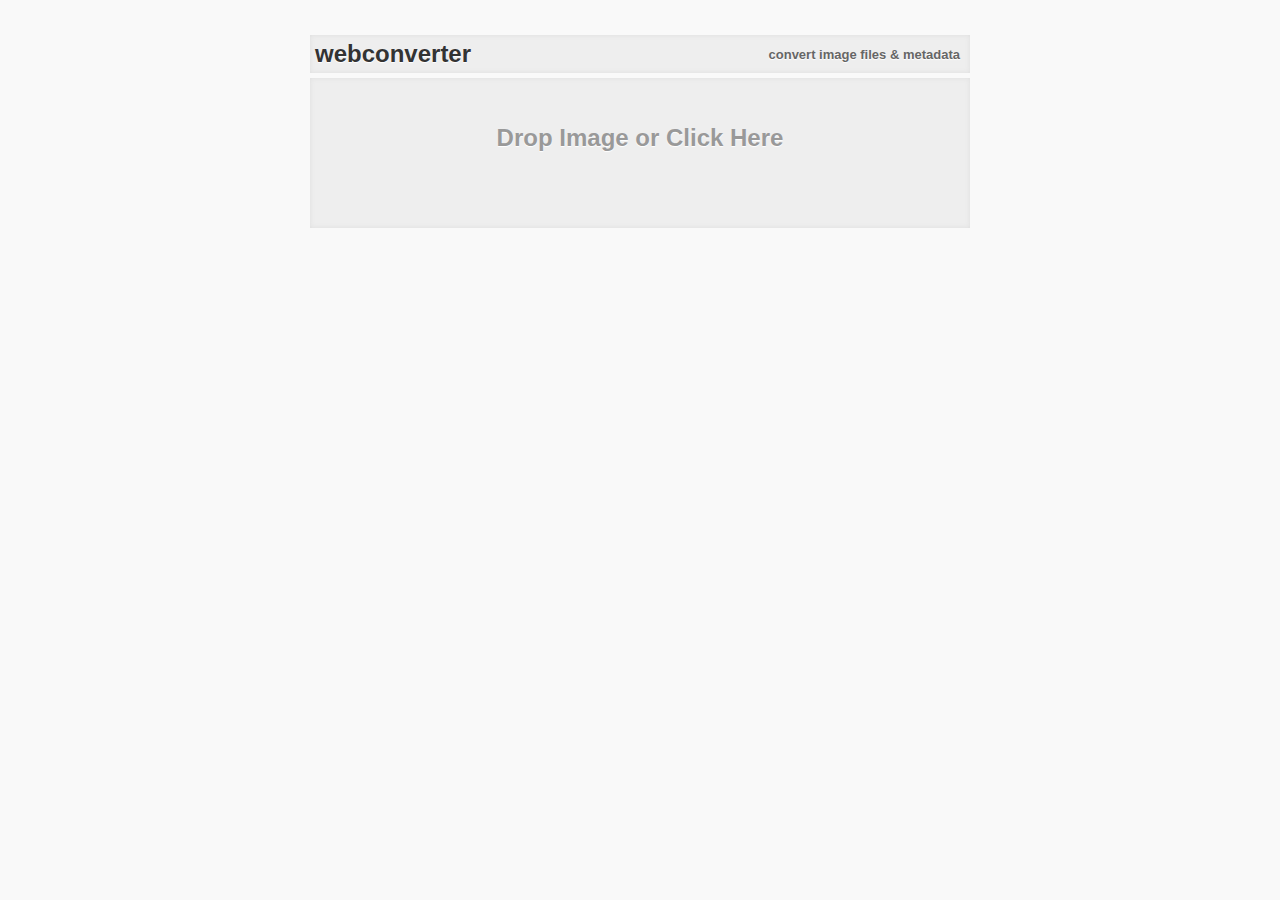
==== index.html @ d53f5775 "wæææ" ====
<!doctype html>
<html>
<head>
	<meta charset="UTF-8">
	<title>Web Converter</title>
	<link rel="stylesheet" href="css/dropzone.css">
	<link rel="stylesheet" href="css/style.css">
</head>
<body>
	<div id="container">
		<header>
			<h1>webconverter</h1>
			<span>convert image files & metadata</span>
		</header>
		<main>
			<form action="/file-upload" class="dropzone dz-clickable">
			  <div class="fallback">
			    <input name="file" type="file" accept="image/*" />
			  </div>
			</form>
			<div class="previews">
<!-- Previews kommer her -->
			</div>
		</main>
	</div>
	<script src="https://code.jquery.com/jquery-1.12.0.min.js"></script><!-- require jQuery -->
	<script src="js/dropzone.js"></script> <!-- require dropzone -->
</body>
</html>
---- css/dropzone.css ----
/*
 * The MIT License
 * Copyright (c) 2012 Matias Meno <m@tias.me>
 */
@-webkit-keyframes passing-through {
  0% {
    opacity: 0;
    -webkit-transform: translateY(40px);
    -moz-transform: translateY(40px);
    -ms-transform: translateY(40px);
    -o-transform: translateY(40px);
    transform: translateY(40px); }
  30%, 70% {
    opacity: 1;
    -webkit-transform: translateY(0px);
    -moz-transform: translateY(0px);
    -ms-transform: translateY(0px);
    -o-transform: translateY(0px);
    transform: translateY(0px); }
  100% {
    opacity: 0;
    -webkit-transform: translateY(-40px);
    -moz-transform: translateY(-40px);
    -ms-transform: translateY(-40px);
    -o-transform: translateY(-40px);
    transform: translateY(-40px); } }
@-moz-keyframes passing-through {
  0% {
    opacity: 0;
    -webkit-transform: translateY(40px);
    -moz-transform: translateY(40px);
    -ms-transform: translateY(40px);
    -o-transform: translateY(40px);
    transform: translateY(40px); }
  30%, 70% {
    opacity: 1;
    -webkit-transform: translateY(0px);
    -moz-transform: translateY(0px);
    -ms-transform: translateY(0px);
    -o-transform: translateY(0px);
    transform: translateY(0px); }
  100% {
    opacity: 0;
    -webkit-transform: translateY(-40px);
    -moz-transform: translateY(-40px);
    -ms-transform: translateY(-40px);
    -o-transform: translateY(-40px);
    transform: translateY(-40px); } }
@keyframes passing-through {
  0% {
    opacity: 0;
    -webkit-transform: translateY(40px);
    -moz-transform: translateY(40px);
    -ms-transform: translateY(40px);
    -o-transform: translateY(40px);
    transform: translateY(40px); }
  30%, 70% {
    opacity: 1;
    -webkit-transform: translateY(0px);
    -moz-transform: translateY(0px);
    -ms-transform: translateY(0px);
    -o-transform: translateY(0px);
    transform: translateY(0px); }
  100% {
    opacity: 0;
    -webkit-transform: translateY(-40px);
    -moz-transform: translateY(-40px);
    -ms-transform: translateY(-40px);
    -o-transform: translateY(-40px);
    transform: translateY(-40px); } }
@-webkit-keyframes slide-in {
  0% {
    opacity: 0;
    -webkit-transform: translateY(40px);
    -moz-transform: translateY(40px);
    -ms-transform: translateY(40px);
    -o-transform: translateY(40px);
    transform: translateY(40px); }
  30% {
    opacity: 1;
    -webkit-transform: translateY(0px);
    -moz-transform: translateY(0px);
    -ms-transform: translateY(0px);
    -o-transform: translateY(0px);
    transform: translateY(0px); } }
@-moz-keyframes slide-in {
  0% {
    opacity: 0;
    -webkit-transform: translateY(40px);
    -moz-transform: translateY(40px);
    -ms-transform: translateY(40px);
    -o-transform: translateY(40px);
    transform: translateY(40px); }
  30% {
    opacity: 1;
    -webkit-transform: translateY(0px);
    -moz-transform: translateY(0px);
    -ms-transform: translateY(0px);
    -o-transform: translateY(0px);
    transform: translateY(0px); } }
@keyframes slide-in {
  0% {
    opacity: 0;
    -webkit-transform: translateY(40px);
    -moz-transform: translateY(40px);
    -ms-transform: translateY(40px);
    -o-transform: translateY(40px);
    transform: translateY(40px); }
  30% {
    opacity: 1;
    -webkit-transform: translateY(0px);
    -moz-transform: translateY(0px);
    -ms-transform: translateY(0px);
    -o-transform: translateY(0px);
    transform: translateY(0px); } }
@-webkit-keyframes pulse {
  0% {
    -webkit-transform: scale(1);
    -moz-transform: scale(1);
    -ms-transform: scale(1);
    -o-transform: scale(1);
    transform: scale(1); }
  10% {
    -webkit-transform: scale(1.1);
    -moz-transform: scale(1.1);
    -ms-transform: scale(1.1);
    -o-transform: scale(1.1);
    transform: scale(1.1); }
  20% {
    -webkit-transform: scale(1);
    -moz-transform: scale(1);
    -ms-transform: scale(1);
    -o-transform: scale(1);
    transform: scale(1); } }
@-moz-keyframes pulse {
  0% {
    -webkit-transform: scale(1);
    -moz-transform: scale(1);
    -ms-transform: scale(1);
    -o-transform: scale(1);
    transform: scale(1); }
  10% {
    -webkit-transform: scale(1.1);
    -moz-transform: scale(1.1);
    -ms-transform: scale(1.1);
    -o-transform: scale(1.1);
    transform: scale(1.1); }
  20% {
    -webkit-transform: scale(1);
    -moz-transform: scale(1);
    -ms-transform: scale(1);
    -o-transform: scale(1);
    transform: scale(1); } }
@keyframes pulse {
  0% {
    -webkit-transform: scale(1);
    -moz-transform: scale(1);
    -ms-transform: scale(1);
    -o-transform: scale(1);
    transform: scale(1); }
  10% {
    -webkit-transform: scale(1.1);
    -moz-transform: scale(1.1);
    -ms-transform: scale(1.1);
    -o-transform: scale(1.1);
    transform: scale(1.1); }
  20% {
    -webkit-transform: scale(1);
    -moz-transform: scale(1);
    -ms-transform: scale(1);
    -o-transform: scale(1);
    transform: scale(1); } }

.dropzone {
  min-height: 150px;
  background:#eee;
  box-shadow:inset 0px 0px 5px #ddd;
  border: none;
  padding: 20px 20px; }
  .dropzone.dz-clickable {
    cursor: pointer; }
    .dropzone.dz-clickable * {
      cursor: default; }
    .dropzone.dz-clickable .dz-message, .dropzone.dz-clickable .dz-message * {
      cursor: pointer; }
  .dropzone.dz-started .dz-message {
    display: none; }
  .dropzone.dz-drag-hover {
    border-style: solid; }
    .dropzone.dz-drag-hover .dz-message {
      opacity: 0.5; }
  .dropzone .dz-message {
    text-align: center;
    margin: 2em 0; }
  .dropzone .dz-preview {
    position: relative;
    display: inline-block;
    vertical-align: top;
    margin: 16px;
    min-height: 100px; }
    .dropzone .dz-preview:hover {
      z-index: 1000; }
      .dropzone .dz-preview:hover .dz-details {
        opacity: 1; }
    .dropzone .dz-preview.dz-file-preview .dz-image {
      border-radius: 20px;
      background: #999;
      background: linear-gradient(to bottom, #eee, #ddd); }
    .dropzone .dz-preview.dz-file-preview .dz-details {
      opacity: 1; }
    .dropzone .dz-preview.dz-image-preview {
      background: white; }
      .dropzone .dz-preview.dz-image-preview .dz-details {
        -webkit-transition: opacity 0.2s linear;
        -moz-transition: opacity 0.2s linear;
        -ms-transition: opacity 0.2s linear;
        -o-transition: opacity 0.2s linear;
        transition: opacity 0.2s linear; }
    .dropzone .dz-preview .dz-remove {
      font-size: 14px;
      text-align: center;
      display: block;
      cursor: pointer;
      border: none;
      outline:6px solid #f9f9f9; }
      .dropzone .dz-preview .dz-remove:hover {
        text-decoration: underline; }
    .dropzone .dz-preview:hover .dz-details {
      opacity: 1; }
    .dropzone .dz-preview .dz-details {
      z-index: 20;
      position: absolute;
      top: 0;
      left: 0;
      opacity: 0;
      font-size: 13px;
      min-width: 100%;
      max-width: 100%;
      padding: 2em 1em;
      text-align: center;
      color: rgba(0, 0, 0, 0.9);
      line-height: 150%; }
      .dropzone .dz-preview .dz-details .dz-size {
        margin-bottom: 1em;
        font-size: 16px; }
      .dropzone .dz-preview .dz-details .dz-filename {
        white-space: nowrap; }
        /* ONHOVER */
        .dropzone .dz-preview .dz-details .dz-filename:hover span {
          outline: 6px dashed #eee;
          box-shadow: 0 0 0 6px #f9f9f9;
          background-color: rgba(255, 255, 255, 0.8); 
        }
        .dropzone .dz-preview .dz-details .dz-filename:not(:hover) {
          overflow: hidden;
          text-overflow: ellipsis; }
          .dropzone .dz-preview .dz-details .dz-filename:not(:hover) span {
            border: 1px solid transparent; }
      .dropzone .dz-preview .dz-details .dz-filename span, .dropzone .dz-preview .dz-details .dz-size span {
        background-color: rgba(255, 255, 255, 0.4);
        padding: 0 0.4em;
        border-radius: 3px; }
    .dropzone .dz-preview:hover .dz-image img {
      -webkit-transform: scale(1.05, 1.05);
      -moz-transform: scale(1.05, 1.05);
      -ms-transform: scale(1.05, 1.05);
      -o-transform: scale(1.05, 1.05);
      transform: scale(1.05, 1.05);
      -webkit-filter: blur(8px);
      filter: blur(8px); }
    .dropzone .dz-preview .dz-image {
      border-radius: 20px;
      overflow: hidden;
      width: 120px;
      height: 120px;
      position: relative;
      display: block;
      z-index: 10; }
      .dropzone .dz-preview .dz-image img {
        display: block; }
    .dropzone .dz-preview.dz-success .dz-success-mark {
      -webkit-animation: passing-through 3s cubic-bezier(0.77, 0, 0.175, 1);
      -moz-animation: passing-through 3s cubic-bezier(0.77, 0, 0.175, 1);
      -ms-animation: passing-through 3s cubic-bezier(0.77, 0, 0.175, 1);
      -o-animation: passing-through 3s cubic-bezier(0.77, 0, 0.175, 1);
      animation: passing-through 3s cubic-bezier(0.77, 0, 0.175, 1); }
    .dropzone .dz-preview.dz-error .dz-error-mark {
      opacity: 1;
      -webkit-animation: slide-in 3s cubic-bezier(0.77, 0, 0.175, 1);
      -moz-animation: slide-in 3s cubic-bezier(0.77, 0, 0.175, 1);
      -ms-animation: slide-in 3s cubic-bezier(0.77, 0, 0.175, 1);
      -o-animation: slide-in 3s cubic-bezier(0.77, 0, 0.175, 1);
      animation: slide-in 3s cubic-bezier(0.77, 0, 0.175, 1); }
    .dropzone .dz-preview .dz-success-mark, .dropzone .dz-preview .dz-error-mark {
      pointer-events: none;
      opacity: 0;
      z-index: 500;
      position: absolute;
      display: block;
      top: 50%;
      left: 50%;
      margin-left: -27px;
      margin-top: -27px; }
      .dropzone .dz-preview .dz-success-mark svg, .dropzone .dz-preview .dz-error-mark svg {
        display: block;
        width: 54px;
        height: 54px; }
    .dropzone .dz-preview.dz-processing .dz-progress {
      opacity: 1;
      -webkit-transition: all 0.2s linear;
      -moz-transition: all 0.2s linear;
      -ms-transition: all 0.2s linear;
      -o-transition: all 0.2s linear;
      transition: all 0.2s linear; }
    .dropzone .dz-preview.dz-complete .dz-progress {
      opacity: 0;
      -webkit-transition: opacity 0.4s ease-in;
      -moz-transition: opacity 0.4s ease-in;
      -ms-transition: opacity 0.4s ease-in;
      -o-transition: opacity 0.4s ease-in;
      transition: opacity 0.4s ease-in; }
    .dropzone .dz-preview:not(.dz-processing) .dz-progress {
      -webkit-animation: pulse 6s ease infinite;
      -moz-animation: pulse 6s ease infinite;
      -ms-animation: pulse 6s ease infinite;
      -o-animation: pulse 6s ease infinite;
      animation: pulse 6s ease infinite; }
    .dropzone .dz-preview .dz-progress {
      opacity: 1;
      z-index: 1000;
      pointer-events: none;
      position: absolute;
      height: 16px;
      left: 50%;
      top: 50%;
      margin-top: -8px;
      width: 80px;
      margin-left: -40px;
      background: rgba(255, 255, 255, 0.9);
      -webkit-transform: scale(1);
      border-radius: 8px;
      overflow: hidden; }
      .dropzone .dz-preview .dz-progress .dz-upload {
        background: #333;
        background: linear-gradient(to bottom, #666, #444);
        position: absolute;
        top: 0;
        left: 0;
        bottom: 0;
        width: 0;
        -webkit-transition: width 300ms ease-in-out;
        -moz-transition: width 300ms ease-in-out;
        -ms-transition: width 300ms ease-in-out;
        -o-transition: width 300ms ease-in-out;
        transition: width 300ms ease-in-out; }
    .dropzone .dz-preview.dz-error .dz-error-message {
      display: block; }
    .dropzone .dz-preview.dz-error:hover .dz-error-message {
      opacity: 1;
      pointer-events: auto; }
    .dropzone .dz-preview .dz-error-message {
      pointer-events: none;
      z-index: 1000;
      position: absolute;
      display: block;
      display: none;
      opacity: 0;
      -webkit-transition: opacity 0.3s ease;
      -moz-transition: opacity 0.3s ease;
      -ms-transition: opacity 0.3s ease;
      -o-transition: opacity 0.3s ease;
      transition: opacity 0.3s ease;
      border-radius: 8px;
      font-size: 13px;
      top: 130px;
      left: -10px;
      width: 140px;
      background: #be2626;
      background: linear-gradient(to bottom, #be2626, #a92222);
      padding: 0.5em 1.2em;
      color: white; }
      .dropzone .dz-preview .dz-error-message:after {
        content: '';
        position: absolute;
        top: -6px;
        left: 64px;
        width: 0;
        height: 0;
        border-left: 6px solid transparent;
        border-right: 6px solid transparent;
        border-bottom: 6px solid #be2626; }
---- css/style.css ----
/* Document */
*{box-sizing:border-box;}
body, html{padding:0;margin:0;}
body{
	font-family:Helvetica, Sans-Serif;
	text-shadow:0px 1px 1px #fff;
	font-size:13px;
	color:#333;
	background:#f9f9f9;
}
#container{
	width:90%;
	max-width:700px;
	margin:10px auto;
	padding:20px;
}
/* Header */
header{
	position:relative;
}
header h1{
	margin:5px 0;
	background:#eee;
	box-shadow:inset 0px 0px 5px #ddd;
	padding:5px;
	font-size:24px;
}
header span{
	position:absolute;
	top:12px;
	right:10px;
	font-weight:bold;
	color:#666;
}
/* Main */
main{

}
/* Dropzone */
.dz-message span{
	/* Text inside Dropzone */
	font-weight:bold;
	font-size:24px;
	color:#999;
	text-shadow:0px 0px 50px #ddd;
	text-shadow:0px 1px 1px #fff;
}

/* Animations */
@keyframes animateBorder {
  to {
    outline-color: #EA3556;
    box-shadow: 0 0 0 6px yellow;
  }
}
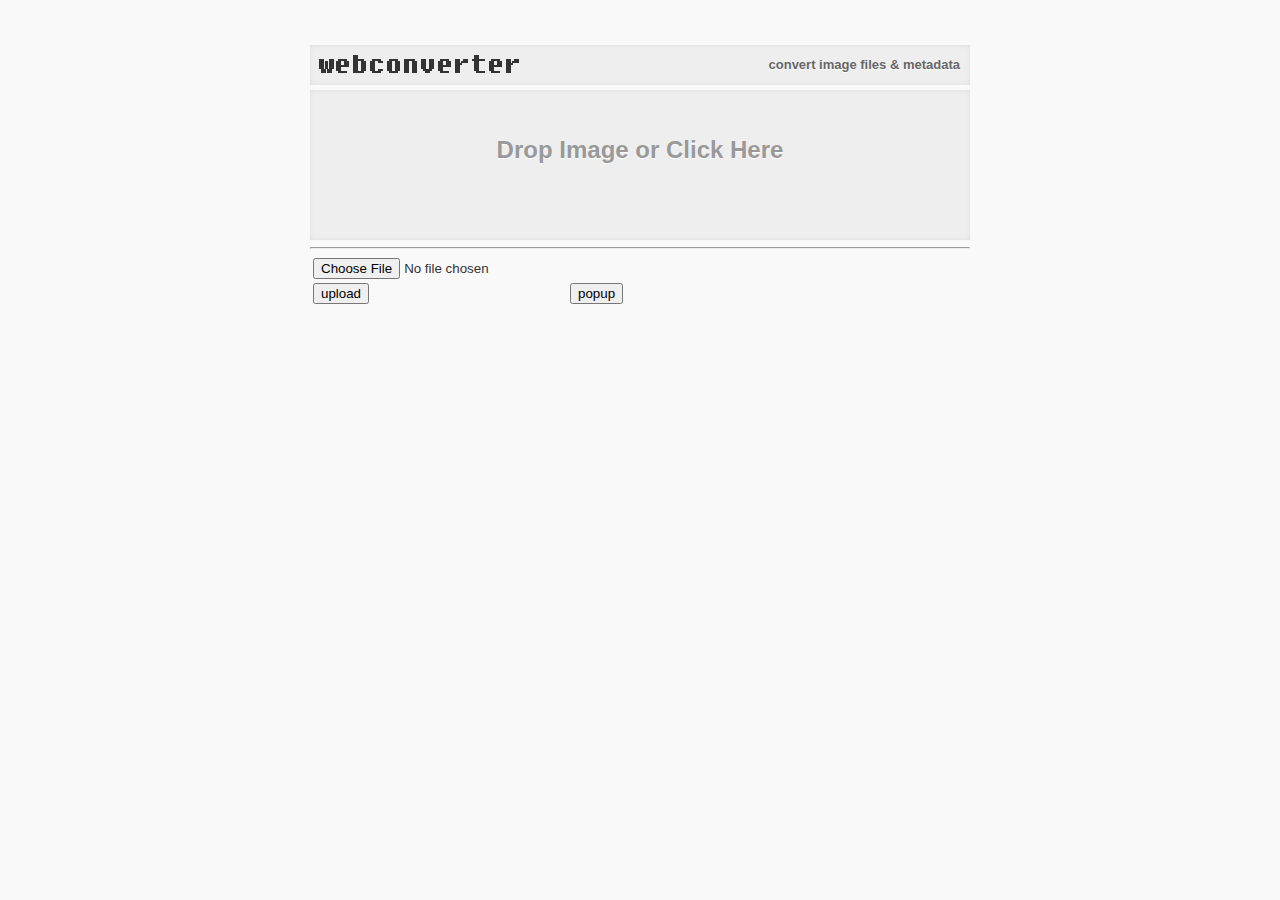
==== commit c332af1e: "bildelogo og sånt tull hihi" ====
--- a/index.html
+++ b/index.html
@@ -9,21 +9,58 @@
 <body>
 	<div id="container">
 		<header>
-			<h1>webconverter</h1>
+			<h1 id="title">webconverter</h1>
 			<span>convert image files & metadata</span>
 		</header>
 		<main>
-			<form action="/file-upload" class="dropzone dz-clickable">
+			<form action="#" name="myDropzone" class="dropzone dz-clickable">
 			  <div class="fallback">
 			    <input name="file" type="file" accept="image/*" />
 			  </div>
 			</form>
-			<div class="previews">
-<!-- Previews kommer her -->
+			<div id="overlay">
 			</div>
+				<div class="previews">
+				<!-- Previews kommer her -->
+				</div>
+			<hr />
+			<form action="fileupload.php" method="post" class="temp-form">
+			    <table>
+				    <tr>
+				   		<td>
+				   			<input name="file" type="file" accept="image/*" />
+				   		</td>
+				    </tr>
+				    <tr>
+				    	<td>
+				    		<button type="submit">upload</button>
+				    	</td>
+				    	<td>
+				    		<button class="popup" type="button">popup</button>
+				    	</td>
+				    </tr>
+			    </table>
+			</form>
 		</main>
 	</div>
 	<script src="https://code.jquery.com/jquery-1.12.0.min.js"></script><!-- require jQuery -->
 	<script src="js/dropzone.js"></script> <!-- require dropzone -->
+	<script src="js/main.js"></script>
+	<script>
+	Dropzone.options.myDropzone = {
+	  init: function() {
+	    this.on("success", function(file, responseText) {
+	      // Handle the responseText here. For example, add the text to the preview element:
+	      file.previewTemplate.appendChild(document.createTextNode(responseText));
+	    });
+	    this.on("addedfile", function(file) { 
+	      // Dropped file
+	      $("#overlay").fadeIn(300);
+	      $(".previews").delay(200).fadeIn(300);
+	      console.log("hmm???");
+	     });
+	  }
+	};
+</script>
 </body>
-</html>+</html>
--- a/css/style.css
+++ b/css/style.css
@@ -11,19 +11,36 @@
 #container{
 	width:90%;
 	max-width:700px;
-	margin:10px auto;
+	margin:20px auto;
 	padding:20px;
+}
+#overlay{
+	position:fixed;
+	z-index:0;
+	top:0;left:0;right:0;bottom:0;
+	background:rgba(0, 0, 0, 0.5);
+	cursor:pointer;
+}
+#overlay, .previews{
+	display:none;
 }
 /* Header */
 header{
 	position:relative;
 }
 header h1{
+	/* #TB
+	font-size:24px;
+	background:#eee;
+	*/
 	margin:5px 0;
-	background:#eee;
 	box-shadow:inset 0px 0px 5px #ddd;
 	padding:5px;
-	font-size:24px;
+	font-size:0px;
+	height:40px;
+	background:url('../img/webconverter.png') no-repeat top left;
+	background-position:5px 3px;
+	background-color:#eee;
 }
 header span{
 	position:absolute;
@@ -45,11 +62,21 @@
 	text-shadow:0px 0px 50px #ddd;
 	text-shadow:0px 1px 1px #fff;
 }
+.previews{
+	position:fixed;
+	z-index:2;
+	width:700px;
+	min-height:200px;
+	left:50%;
+	margin-left:-350px; /* Half of width */
+	top:45px;
+	background:#e9e9e9;
+	padding:20px;
+	box-shadow:inset 0px 0px 5px #ddd;
+}
+/* Animations */
 
-/* Animations */
-@keyframes animateBorder {
-  to {
-    outline-color: #EA3556;
-    box-shadow: 0 0 0 6px yellow;
-  }
+/* Collectives */
+.previews, main, header{
+	border-radius:3px;
 }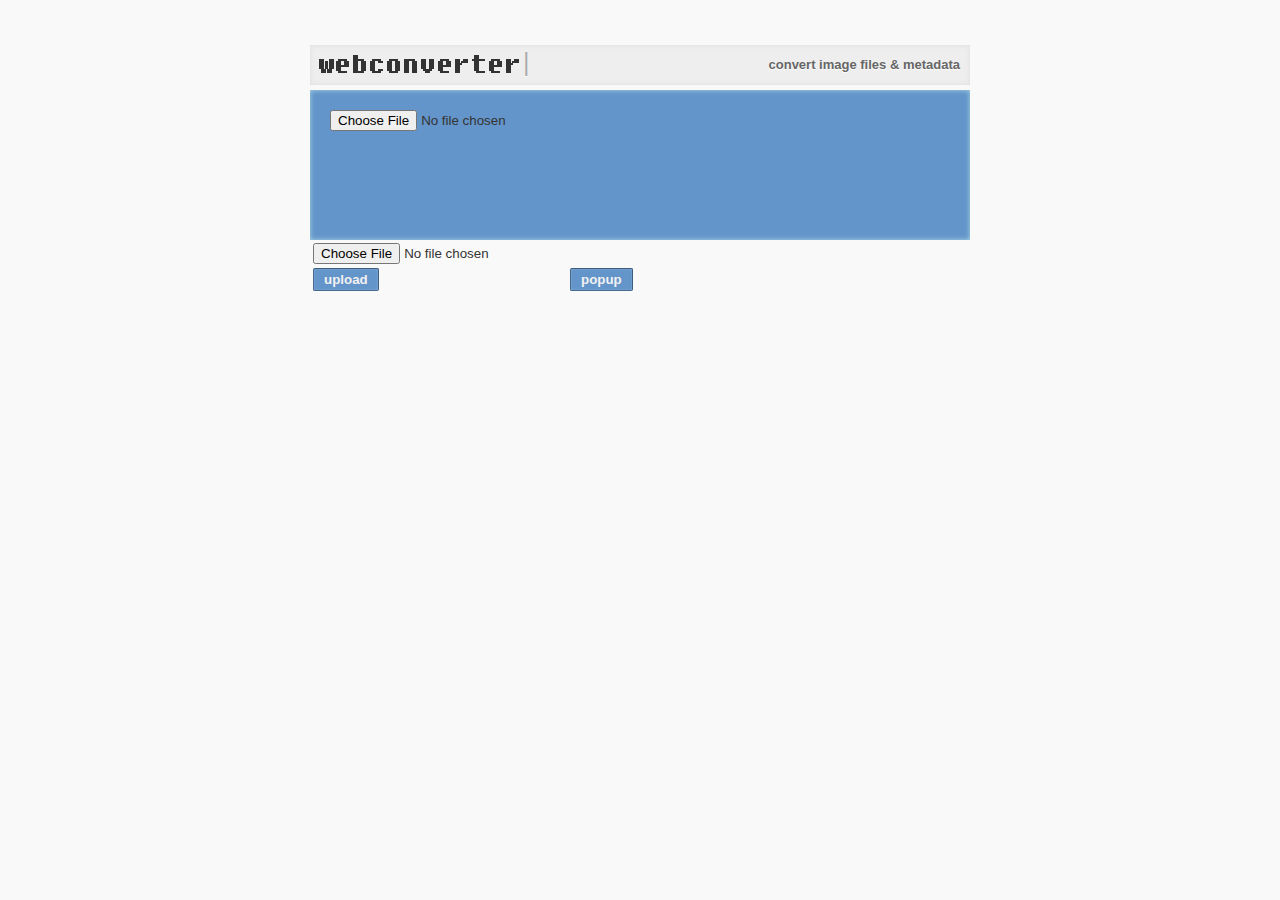
==== commit 76dc4e2d: "gigababy" ====
--- a/index.html
+++ b/index.html
@@ -22,8 +22,62 @@
 			</div>
 				<div class="previews">
 				<!-- Previews kommer her -->
+					<div class="pre-img">
+						<!-- <img src="#" alt="#" /> -->
+						<img src="http://s5.favim.com/orig/52/winter-nature-small-canon-eos-7d-Favim.com-474348.jpg" alt="Demo img" /> 
+					</div>
+					<div class="pre-cont">
+						<table>
+							<tr>
+								<th colspan="2">Settings (<span class="filename"></span>)</th>
+							</tr>
+							<tr>
+								<td>Convert from</td>
+								<td>
+									<select>
+										<option>png</option>
+										<option>jpg</option>
+										<option>gif</option>
+									</select>
+								</td>
+							</tr>
+							<tr>
+								<td>Convert to</td>
+								<td>
+									<select>
+										<option>png</option>
+										<option>jpg</option>
+										<option>gif</option>
+									</select>
+								</td>
+							</tr>
+							<tr>
+								<td>Dimensions</td>
+								<td>
+									<input type="text" class="wideinp" value="640" />px <strong>x</strong>
+									<input type="text" class="tallinp" value="200" />px
+								</td>
+							</tr>
+							<tr>
+								<td class="alignright"><input type="checkbox" value="Delete metadata" /></td>
+								<td>Delete metadata (<a href="#" class="metad" title="Clicking this won't leave the page">?</a>)</td>
+							</tr>
+							<tr>
+								<td></td>
+								<td><button type="submit">Convert</button>
+							</tr>
+							<tr class="aboutmeta">
+							<td></td>
+							<td>
+							Metadata is information like what type of camera took the picture or when it was taken/made. 
+							</td>
+							</tr>
+						</table>
+					</div>
+					<div class="clear"></div>
 				</div>
-			<hr />
+				
+				<div class="dropzonepreview" style="display:none;"></div>
 			<form action="fileupload.php" method="post" class="temp-form">
 			    <table>
 				    <tr>
@@ -61,6 +115,28 @@
 	     });
 	  }
 	};
+	$(".popup").click(function(e){
+	  $("#overlay").fadeIn(300);
+	  $(".previews").delay(200).fadeIn(300);
+	  e.preventDefault();
+	  return false;
+	});
+	$("#overlay").click(function(){
+	  $(".previews").fadeOut(300);
+	  $(this).delay(200).fadeOut(300);
+	});
+	$(".metad").click(function(){
+		$(".aboutmeta").toggle();
+		return false;
+	});
+	$(function() {
+     $("input:file").change(function (){
+       var fileName = $(this).val();
+		$("#overlay").fadeIn(300);
+		$(".previews").delay(200).fadeIn(300);
+		$(".filename").html(fileName);
+     });
+  });
 </script>
 </body>
 </html>
--- a/css/dropzone.css
+++ b/css/dropzone.css
@@ -173,8 +173,8 @@
 
 .dropzone {
   min-height: 150px;
-  background:#eee;
-  box-shadow:inset 0px 0px 5px #ddd;
+  background:#6495ca;
+  box-shadow:inset 0px 0px 5px lightblue;
   border: none;
   padding: 20px 20px; }
   .dropzone.dz-clickable {
--- a/css/style.css
+++ b/css/style.css
@@ -15,15 +15,21 @@
 	padding:20px;
 }
 #overlay{
+	transition:all 0.2s ease-in-out;
 	position:fixed;
 	z-index:0;
 	top:0;left:0;right:0;bottom:0;
 	background:rgba(0, 0, 0, 0.5);
 	cursor:pointer;
 }
+#overlay:hover{
+	background:rgba(0, 0, 0, 0.44);
+	box-shadow:inset 0px 0px 50px #555;
+}
 #overlay, .previews{
 	display:none;
 }
+.clear{clear:both;}
 /* Header */
 header{
 	position:relative;
@@ -41,6 +47,17 @@
 	background:url('../img/webconverter.png') no-repeat top left;
 	background-position:5px 3px;
 	background-color:#eee;
+	position:relative;
+}
+header h1:after{
+	content:"|";
+	font-size:25px;
+	position:absolute;
+	left:213px;
+	bottom:8px;
+	color:#aaa;
+	font-weight:200;
+	animation: writeLine 2s infinite;
 }
 header span{
 	position:absolute;
@@ -58,9 +75,8 @@
 	/* Text inside Dropzone */
 	font-weight:bold;
 	font-size:24px;
-	color:#999;
-	text-shadow:0px 0px 50px #ddd;
-	text-shadow:0px 1px 1px #fff;
+	color:#fff;
+	text-shadow:none !important;
 }
 .previews{
 	position:fixed;
@@ -74,9 +90,92 @@
 	padding:20px;
 	box-shadow:inset 0px 0px 5px #ddd;
 }
+.pre-img{
+	float:left;
+	width:30%;
+	background:#aaa;
+	box-shadow:inset 0px 0px 10px #888;
+	overflow:hidden;
+	height:200px;
+}
+.pre-img img{
+	max-height:100%;
+	min-width:100%;
+}
+.pre-cont{
+	float:right;
+	width:68%;
+}
+.pre-cont table{
+	width:100%;
+}
+.pre-cont table th{
+	text-align:left;
+	font-size:14px;
+}
+.pre-cont table tr td select{
+	width:100%;
+}
+.pre-cont, .pre-img{
+	min-height:200px;
+}
+.wideinp, .tallinp{
+	width:30px;
+	text-align:right;
+	background:none;
+	border:none;
+	border-bottom:1px dashed #aaa;
+	outline:none;
+}
+.metad{
+	color:#6495ca;
+}
+.aboutmeta{
+	display:none;
+	text-align:right;
+	color:#666;
+}
+.pre-cont table tr td:nth-child(even){
+	width:270px;
+}
+/*a.metad:hover + .aboutmeta{
+	display:table-row;
+}*/
 /* Animations */
-
+@keyframes animatedBackground {
+	0% { background-position: 5px 3px; }
+	100% { background-position: -255px 3px; }
+}
+@keyframes writeLine {
+	0% { color:#111; }
+	49% { color:#111; }
+	50% { color: #eee; }
+	99% { color: #eee; }
+	100% { color:#111; }
+}
 /* Collectives */
 .previews, main, header{
 	border-radius:3px;
+}
+.alignright{
+	text-align:right;
+}
+button{
+	border:1px solid #46688D;
+	border-top-color:#3F5D7E;
+	border-right-color:#3F5D7E;
+	background:#6495ca;
+	padding:3px 10px;
+	cursor:pointer;
+	border-radius:2px;
+	box-shadow:inset 0px 0px 2px #92b4d9;
+	font-weight:bold;
+	color:#f1f1f1;
+}
+button:hover{
+	border:1px solid #3F5D7E;
+	border-top-color:#46688D;
+	border-right-color:#46688D;
+	box-shadow:inset 0px 0px 5px #83AAD4;
+	color:#fff;
 }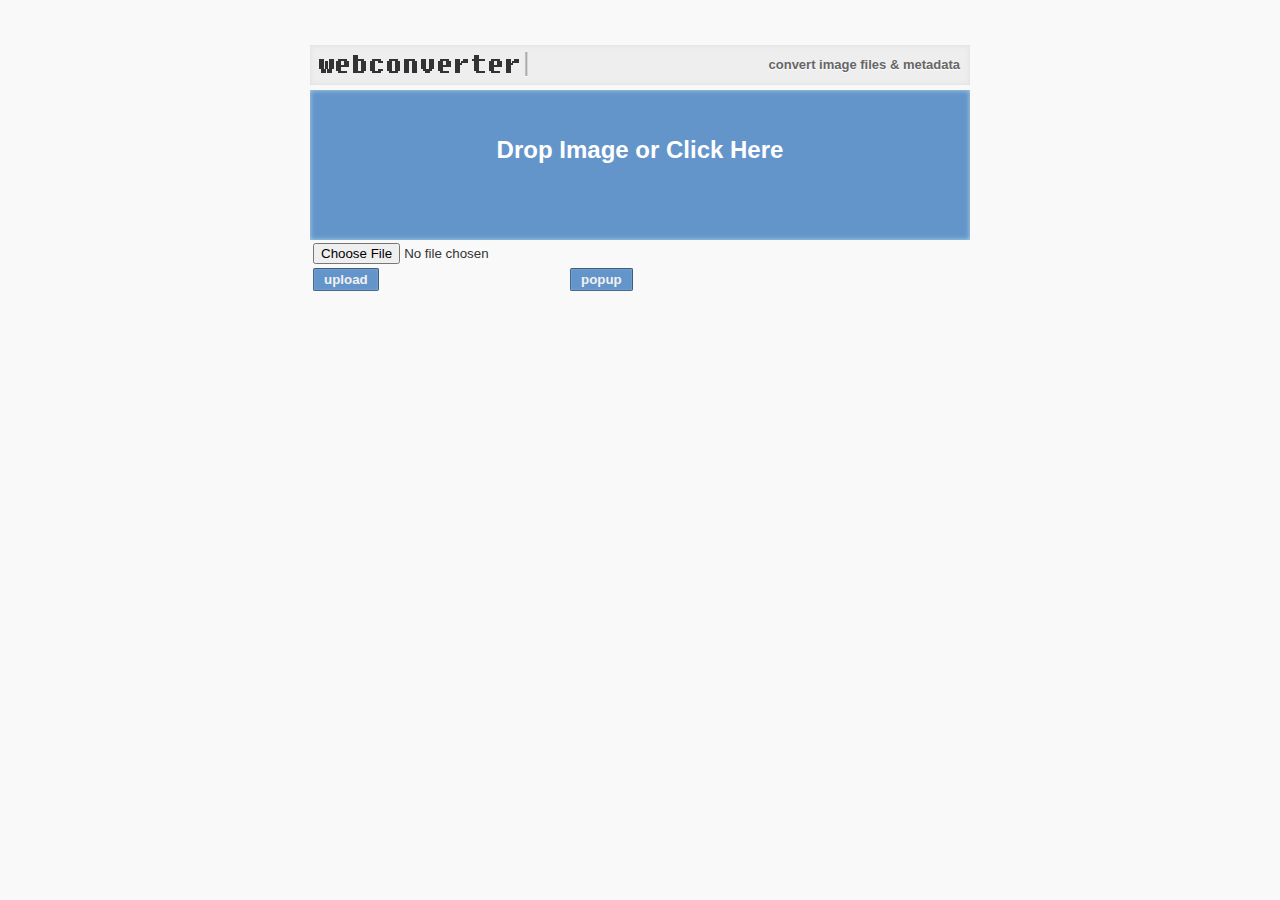
==== commit c1407774: "tiss" ====
--- a/index.html
+++ b/index.html
@@ -24,7 +24,7 @@
 				<!-- Previews kommer her -->
 					<div class="pre-img">
 						<!-- <img src="#" alt="#" /> -->
-						<img src="http://s5.favim.com/orig/52/winter-nature-small-canon-eos-7d-Favim.com-474348.jpg" alt="Demo img" /> 
+						<!-- <img src="http://s5.favim.com/orig/52/winter-nature-small-canon-eos-7d-Favim.com-474348.jpg" src="previmgr" alt="Demo img" />  -->
 					</div>
 					<div class="pre-cont">
 						<table>
@@ -76,8 +76,6 @@
 					</div>
 					<div class="clear"></div>
 				</div>
-				
-				<div class="dropzonepreview" style="display:none;"></div>
 			<form action="fileupload.php" method="post" class="temp-form">
 			    <table>
 				    <tr>
@@ -124,6 +122,8 @@
 	$("#overlay").click(function(){
 	  $(".previews").fadeOut(300);
 	  $(this).delay(200).fadeOut(300);
+	  $(".dz-image").remove();
+	  $(".previmgrt").remove();
 	});
 	$(".metad").click(function(){
 		$(".aboutmeta").toggle();
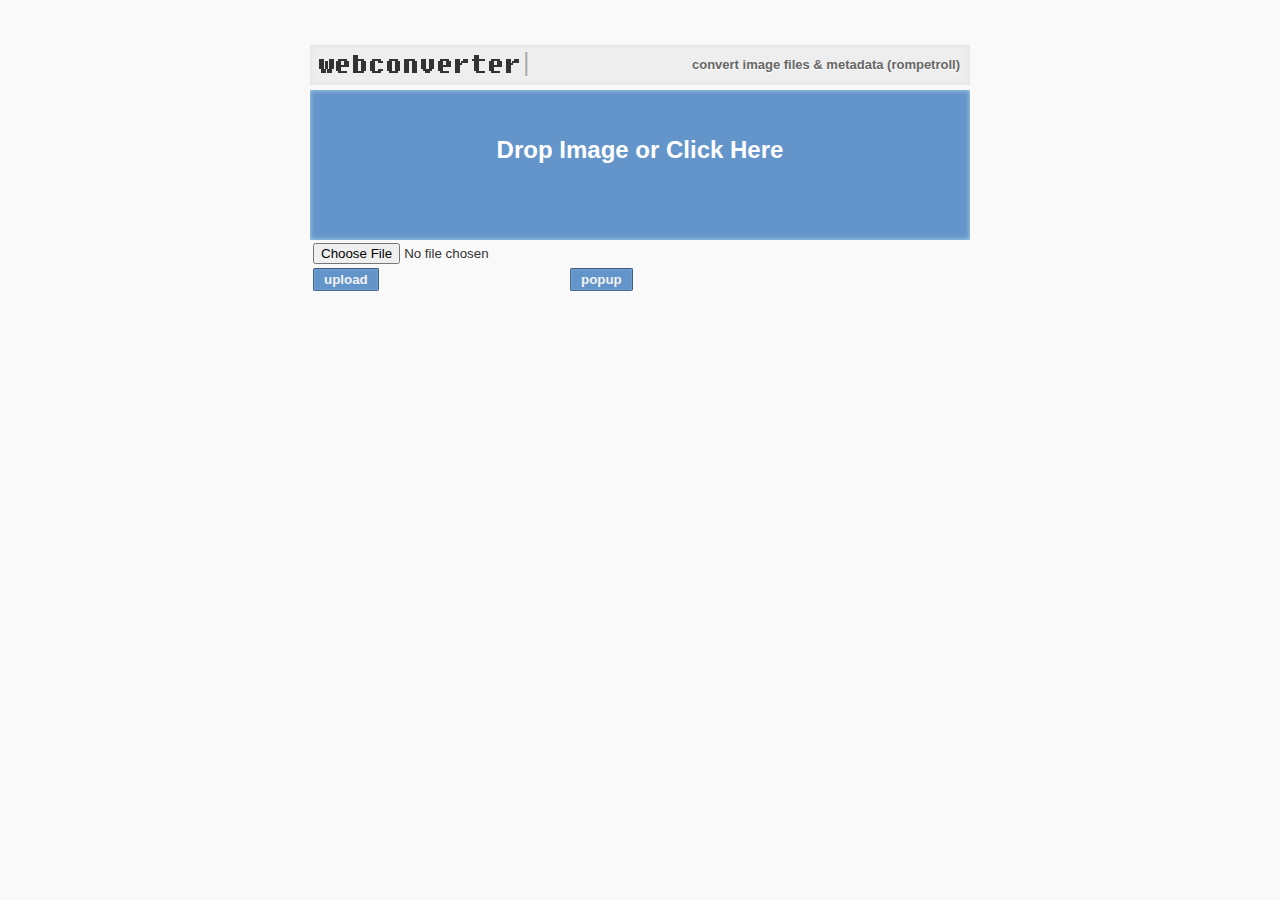
==== commit c27e0498: "asd" ====
--- a/index.html
+++ b/index.html
@@ -10,7 +10,7 @@
 	<div id="container">
 		<header>
 			<h1 id="title">webconverter</h1>
-			<span>convert image files & metadata</span>
+			<span>convert image files & metadata (rompetroll)</span>
 		</header>
 		<main>
 			<form action="#" name="myDropzone" class="dropzone dz-clickable">
@@ -76,7 +76,7 @@
 					</div>
 					<div class="clear"></div>
 				</div>
-			<form action="fileupload.php" method="post" class="temp-form">
+			<form action="upload.php" method="post" class="temp-form">
 			    <table>
 				    <tr>
 				   		<td>
@@ -85,7 +85,7 @@
 				    </tr>
 				    <tr>
 				    	<td>
-				    		<button type="submit">upload</button>
+				    		<button type="submit" id="andreasbutton">upload</button>
 				    	</td>
 				    	<td>
 				    		<button class="popup" type="button">popup</button>
@@ -137,6 +137,10 @@
 		$(".filename").html(fileName);
      });
   });
+	     $(document).keyup(function(e) {
+	  if (e.keyCode === 13) $('#andreasbutton').click();     // enter
+	  if (e.keyCode === 27) $('#overlay').click();   // esc
+	});
 </script>
 </body>
 </html>
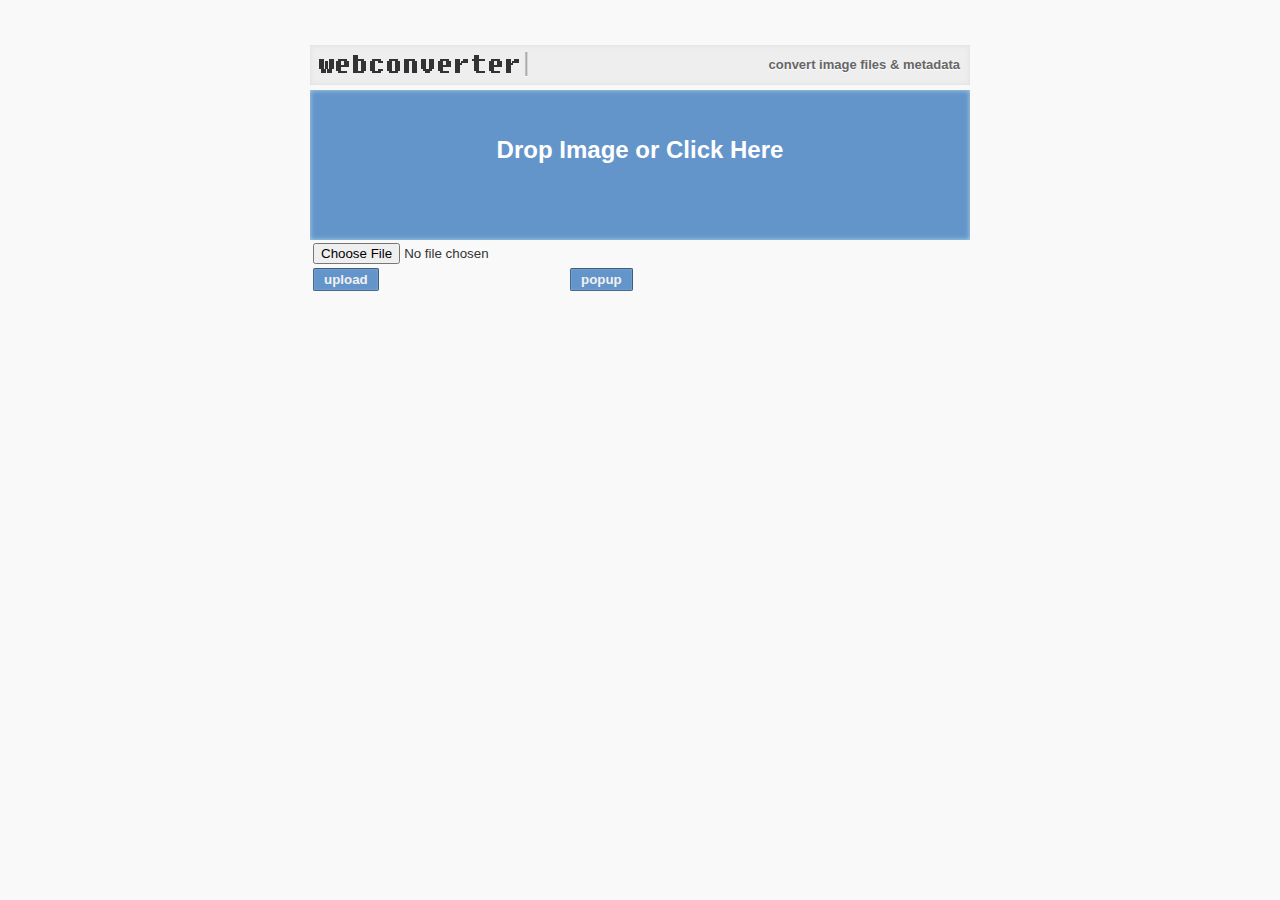
==== commit dce22daa: "backtonormal" ====
--- a/index.html
+++ b/index.html
@@ -10,7 +10,7 @@
 	<div id="container">
 		<header>
 			<h1 id="title">webconverter</h1>
-			<span>convert image files & metadata (rompetroll)</span>
+			<span>convert image files & metadata</span>
 		</header>
 		<main>
 			<form action="#" name="myDropzone" class="dropzone dz-clickable">
